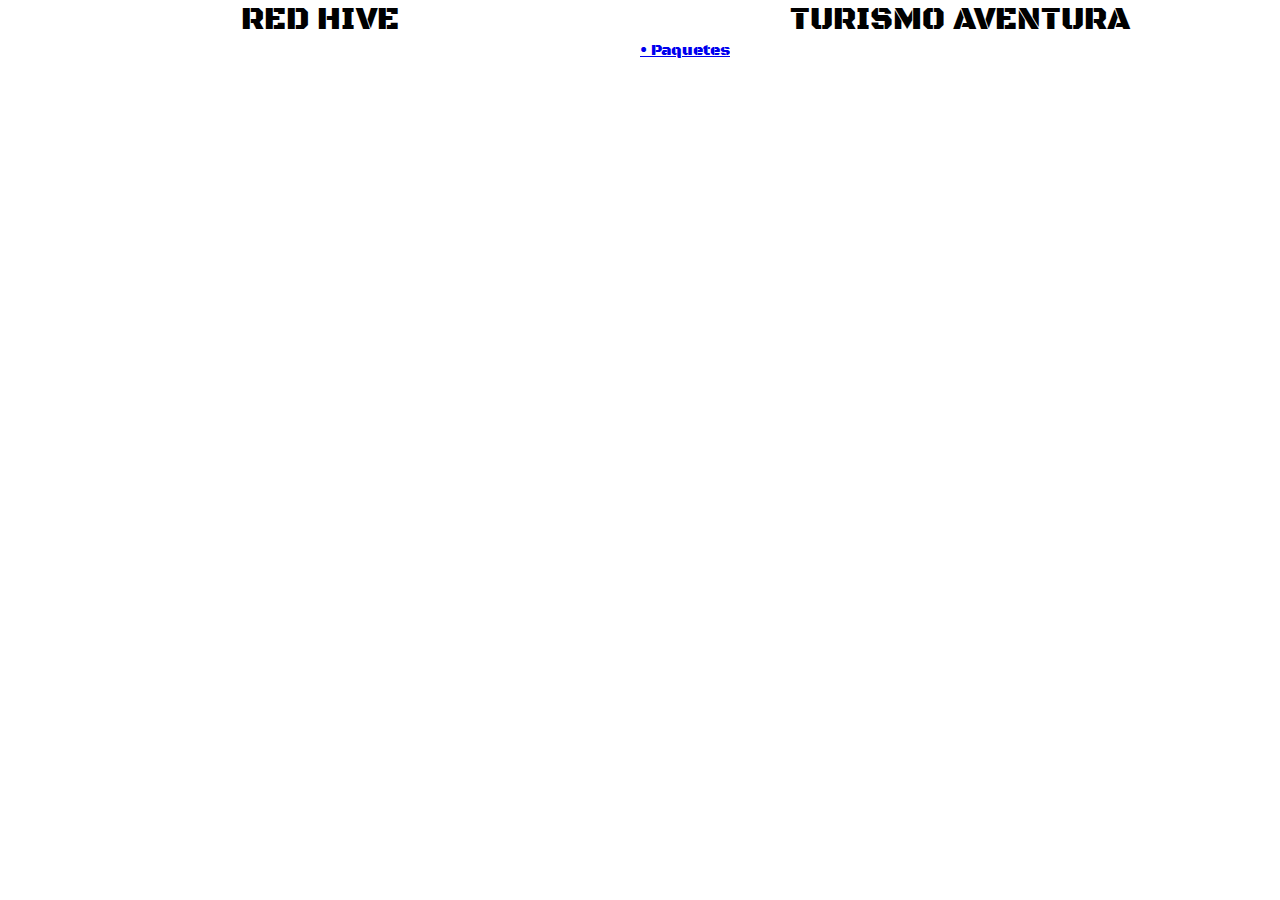
==== index.html @ e0223c8a "Subida de página paquetes (TurismoAventura)" ====
<!DOCTYPE html>
<html lang="en">
<head>
    <meta charset="UTF-8">
    <meta name="viewport" content="width=device-width, initial-scale=1.0">
    <link rel="preconnect" href="https://fonts.googleapis.com">
    <link rel="preconnect" href="https://fonts.gstatic.com" crossorigin>
    <link href="https://fonts.googleapis.com/css2?family=Black+Ops+One&display=swap" rel="stylesheet">
    <link rel="stylesheet" href="./styles.css">
    <title>Main</title>
</head>
<body>
    <div class="redHive">
        <h1>RED HIVE</h1>
        <!--<a href="./TurimoAventura/paquetes/index.html">• Example</a>-->
    </div>
    <div class="turismoArgentina">
        <h1>TURISMO AVENTURA</h1>
        <a href="./TurimoAventura/paquetes/index.html">• Paquetes</a>
    </div>
</body>
</html>
---- styles.css ----
*{
    padding: 0;
    margin: 0;
    box-sizing: border-box;
    
}

body{
    width: 100%;
    height: 100vh;
    display: flex;
    justify-content: center;
    font-family: 'Black Ops One', cursive;
}

body > div{
    width: 50%;
    height: 100%;
}

body > div > h1{
    text-align: center;
    font-weight: 400;
}
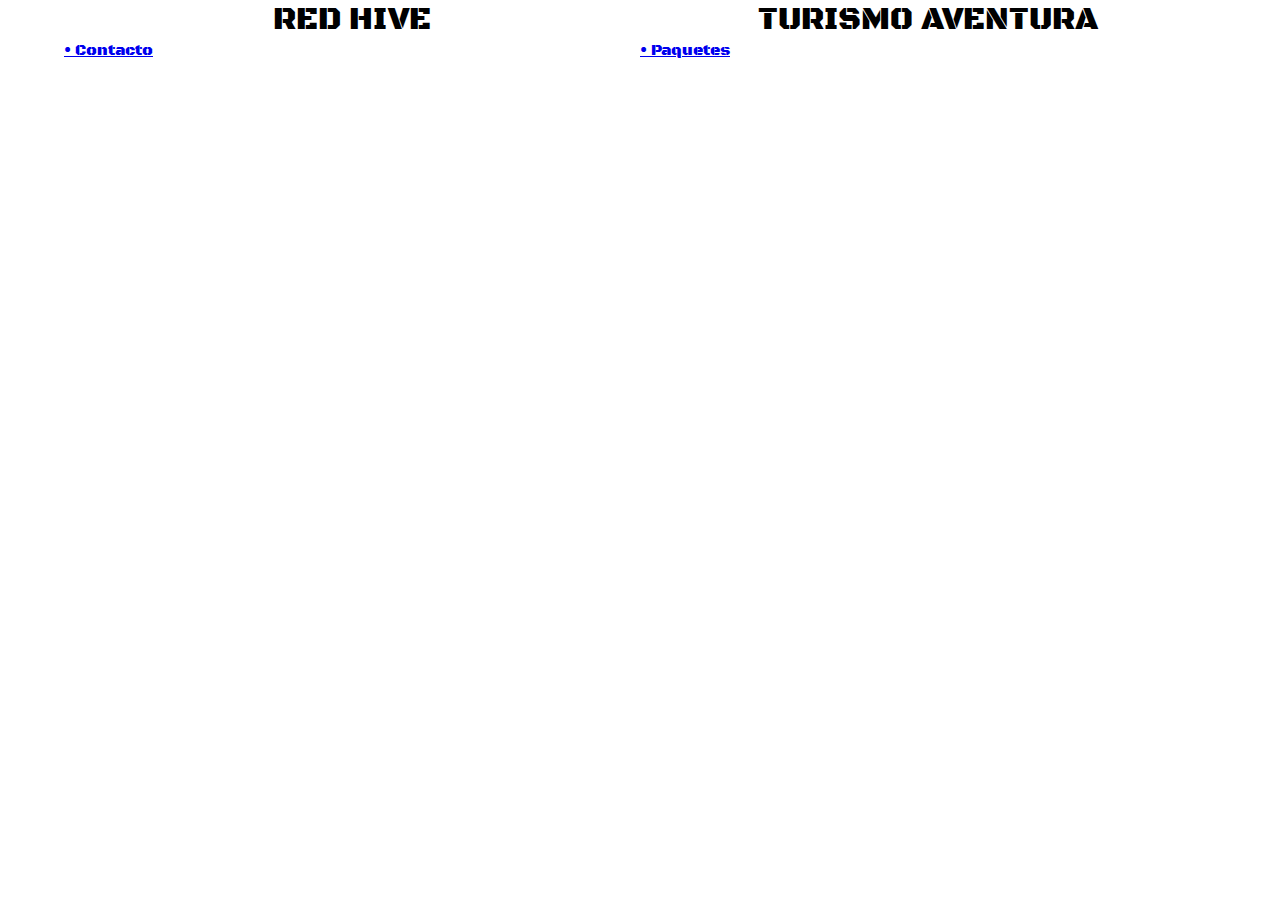
==== commit 88d2bf5d: "Subida página Contacto (RedHive)" ====
--- a/index.html
+++ b/index.html
@@ -12,7 +12,7 @@
 <body>
     <div class="redHive">
         <h1>RED HIVE</h1>
-        <!--<a href="./TurimoAventura/paquetes/index.html">• Example</a>-->
+        <a href="./RedHive/contacto/index.html">• Contacto</a>
     </div>
     <div class="turismoArgentina">
         <h1>TURISMO AVENTURA</h1>
--- a/styles.css
+++ b/styles.css
@@ -6,8 +6,9 @@
 }
 
 body{
-    width: 100%;
+    width: 90%;
     height: 100vh;
+    margin: 0 5% 0 5%;
     display: flex;
     justify-content: center;
     font-family: 'Black Ops One', cursive;
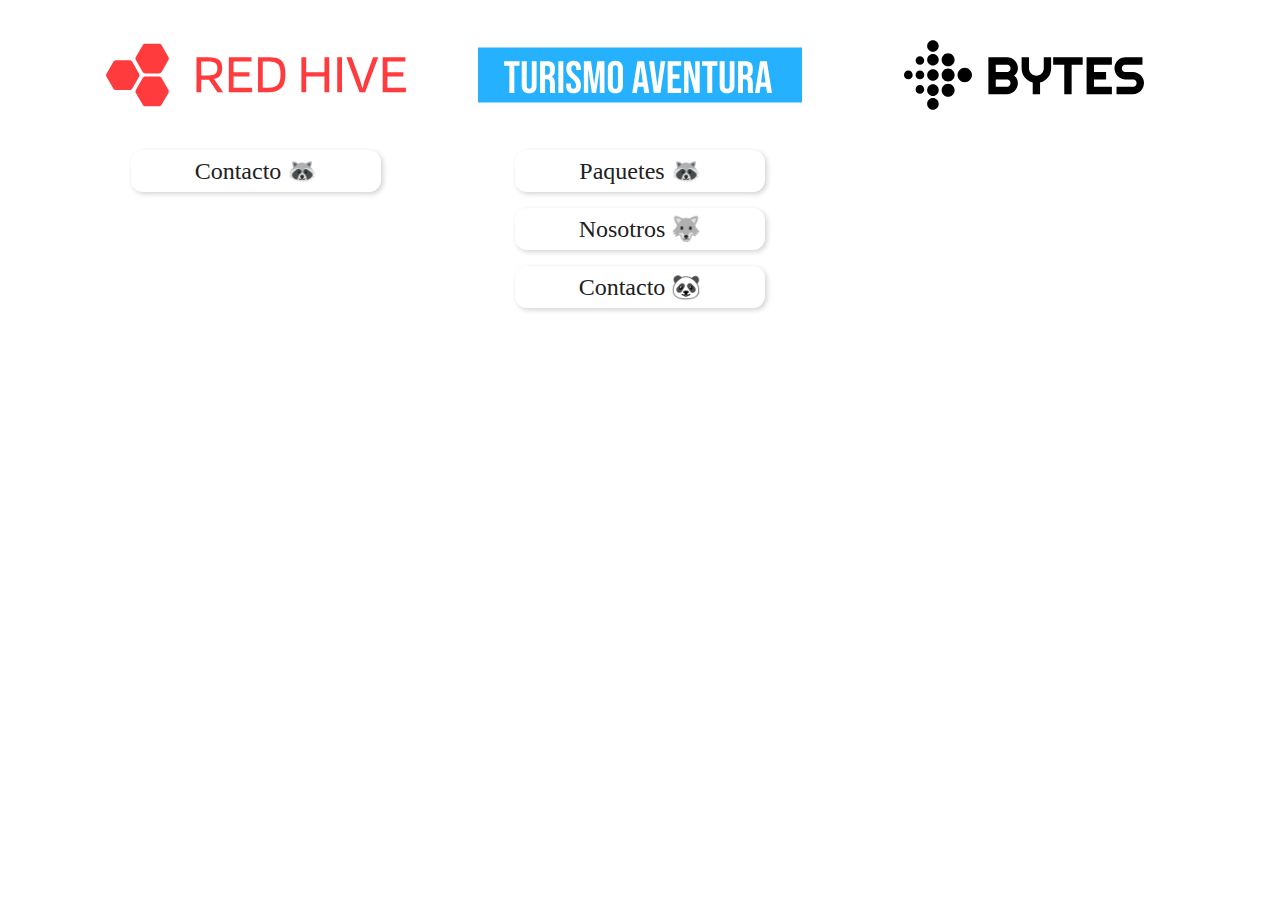
==== commit 9d5c3b43: "Turismo Aventura, página de Nosotros" ====
--- a/index.html
+++ b/index.html
@@ -1,22 +1,89 @@
 <!DOCTYPE html>
 <html lang="en">
+
 <head>
     <meta charset="UTF-8">
     <meta name="viewport" content="width=device-width, initial-scale=1.0">
-    <link rel="preconnect" href="https://fonts.googleapis.com">
-    <link rel="preconnect" href="https://fonts.gstatic.com" crossorigin>
-    <link href="https://fonts.googleapis.com/css2?family=Black+Ops+One&display=swap" rel="stylesheet">
-    <link rel="stylesheet" href="./styles.css">
-    <title>Main</title>
+    <title>Decoded | Portfolio en desarrollo</title>
+    <style>
+        * {
+            padding: 0;
+            margin: 0;
+            box-sizing: border-box;
+        }
+
+        body {
+            height: 100vh;
+            margin: 0 5%;
+            display: grid;
+            grid-template-columns: 1fr 1fr 1fr;
+            font-family: 'Segoe UI';
+        }
+
+        .website {
+            justify-self: center;
+            display: flex;
+            flex-direction: column;
+            align-items: center;
+        }
+
+        .website .img-container {
+            width: 300px;
+            height: 150px;
+        }
+
+        .website .img-container img {
+            width: 100%;
+            height: 100%;
+        }
+
+        .website a {
+            display: block;
+            margin-bottom: 1rem;
+            font-size: 1.5rem;
+            width: 250px;
+
+            color: rgb(33, 33, 33);
+            text-decoration: none;
+            text-align: center;
+            padding: 7px 0;
+            border-radius: 12px;
+            /* border: 2px solid rgb(33, 33, 33); */
+            box-shadow: 2px 2px 5px rgba(33, 33, 33, 0.197);
+            transition: all .1s ease-in;
+        }
+
+        .website a:hover {
+            color: white;
+            background-color: rgb(33, 33, 33);
+        }
+    </style>
 </head>
+
 <body>
-    <div class="redHive">
-        <h1>RED HIVE</h1>
-        <a href="./RedHive/contacto/index.html">• Contacto</a>
+    <div class="website redHive">
+        <div class="img-container">
+            <img src="_assets/logo-red-hive.svg" alt="">
+        </div>
+        <div class="links">
+            <a target="_blank" href="./RedHive/contacto/index.html">Contacto 🦝</a>
+        </div>
     </div>
-    <div class="turismoArgentina">
-        <h1>TURISMO AVENTURA</h1>
-        <a href="./TurimoAventura/paquetes/index.html">• Paquetes</a>
+    <div class="website turismoAventura">
+        <div class="img-container">
+            <img src="_assets/logo-turismo-aventura.svg" alt="" style="transform: scale(1.08);">
+        </div>
+        <div class="links">
+            <a target="_blank" href="./TurimoAventura/paquetes/index.html">Paquetes 🦝</a>
+            <a target="_blank" href="./TurimoAventura/nosotros/nosotros.html">Nosotros 🐺</a>
+            <a target="_blank" href="">Contacto 🐼</a>
+        </div>
+    </div>
+    <div class="website bytes">
+        <div class="img-container">
+            <img src="_assets/logo-bytes.svg" alt="" style="transform: scale(0.80);">
+        </div>
     </div>
 </body>
+
 </html>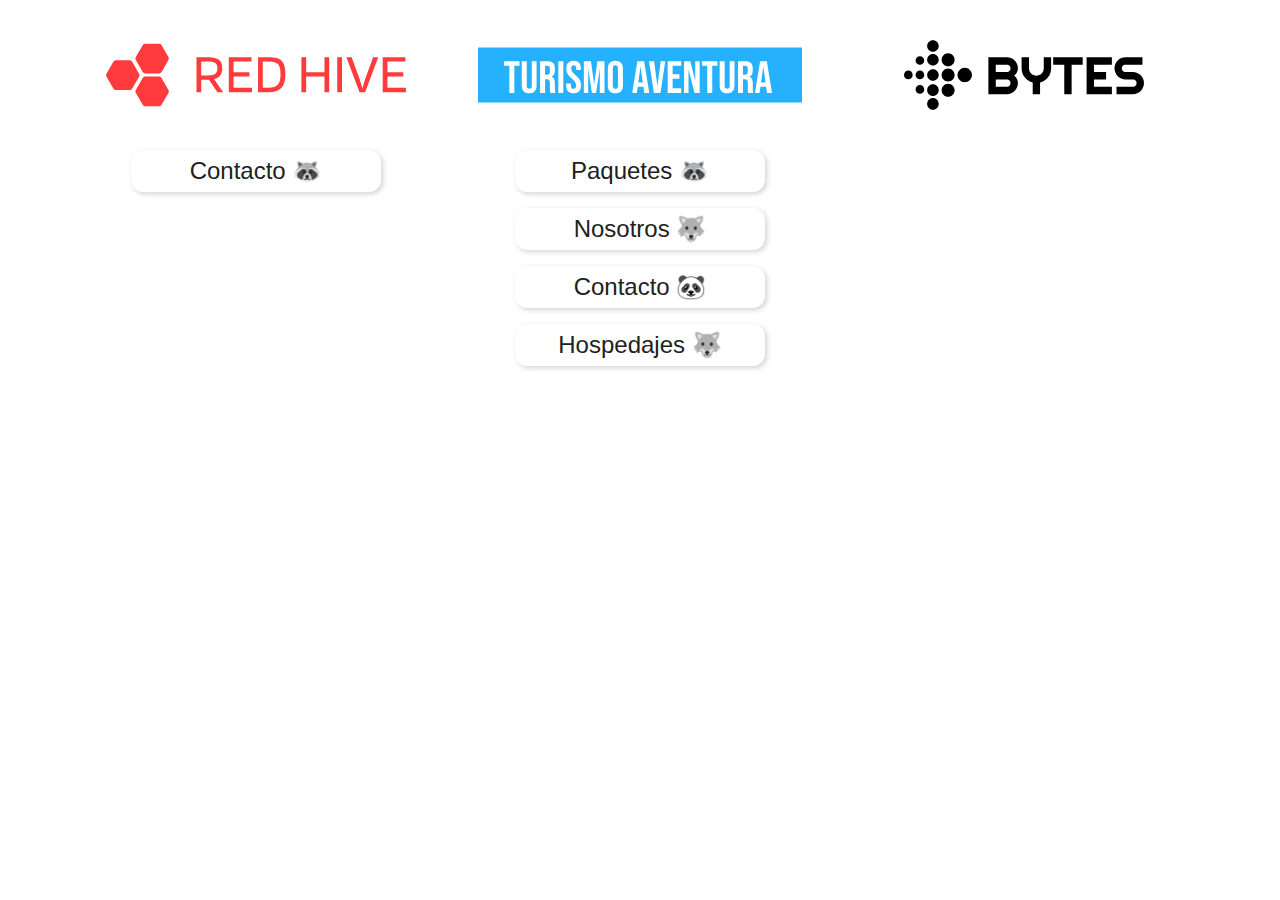
==== commit 8ef01e02: "Correcciones y hospedajes" ====
--- a/index.html
+++ b/index.html
@@ -17,7 +17,7 @@
             margin: 0 5%;
             display: grid;
             grid-template-columns: 1fr 1fr 1fr;
-            font-family: 'Segoe UI';
+            font-family: 'Segoe UI', sans-serif;
         }
 
         .website {
@@ -52,7 +52,7 @@
             box-shadow: 2px 2px 5px rgba(33, 33, 33, 0.197);
             transition: all .1s ease-in;
         }
-
+        
         .website a:hover {
             color: white;
             background-color: rgb(33, 33, 33);
@@ -63,7 +63,7 @@
 <body>
     <div class="website redHive">
         <div class="img-container">
-            <img src="_assets/logo-red-hive.svg" alt="">
+            <img src="assets/logo-red-hive.svg" alt="">
         </div>
         <div class="links">
             <a target="_blank" href="./RedHive/contacto/index.html">Contacto 🦝</a>
@@ -71,17 +71,18 @@
     </div>
     <div class="website turismoAventura">
         <div class="img-container">
-            <img src="_assets/logo-turismo-aventura.svg" alt="" style="transform: scale(1.08);">
+            <img src="assets/logo-turismo-aventura.svg" alt="" style="transform: scale(1.08);">
         </div>
         <div class="links">
             <a target="_blank" href="./TurimoAventura/paquetes/index.html">Paquetes 🦝</a>
             <a target="_blank" href="./TurimoAventura/nosotros/nosotros.html">Nosotros 🐺</a>
             <a target="_blank" href="">Contacto 🐼</a>
+            <a target="_blank" href="./TurimoAventura/hospedajes/hospedajes.html">Hospedajes 🐺</a>
         </div>
     </div>
     <div class="website bytes">
         <div class="img-container">
-            <img src="_assets/logo-bytes.svg" alt="" style="transform: scale(0.80);">
+            <img src="assets/logo-bytes.svg" alt="" style="transform: scale(0.80);">
         </div>
     </div>
 </body>
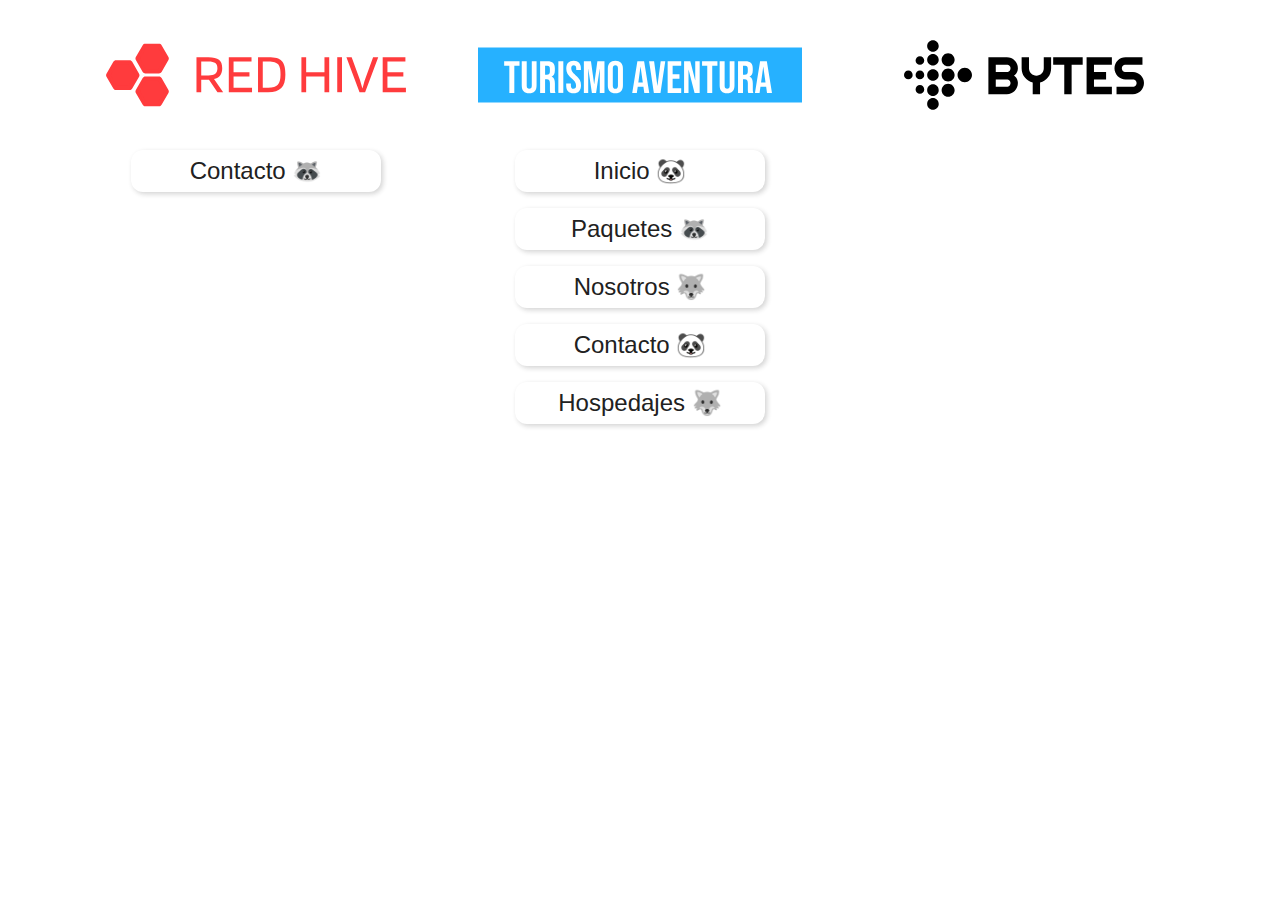
==== commit 98f54ee6: "Actualización del repositorio" ====
--- a/index.html
+++ b/index.html
@@ -74,9 +74,10 @@
             <img src="assets/logo-turismo-aventura.svg" alt="" style="transform: scale(1.08);">
         </div>
         <div class="links">
+            <a target="_blank" href="./TurimoAventura/inicio/index.html">Inicio 🐼</a>
             <a target="_blank" href="./TurimoAventura/paquetes/index.html">Paquetes 🦝</a>
             <a target="_blank" href="./TurimoAventura/nosotros/nosotros.html">Nosotros 🐺</a>
-            <a target="_blank" href="">Contacto 🐼</a>
+            <a target="_blank" href="./TurimoAventura/Contacto/contacto.html">Contacto 🐼</a>
             <a target="_blank" href="./TurimoAventura/hospedajes/hospedajes.html">Hospedajes 🐺</a>
         </div>
     </div>
